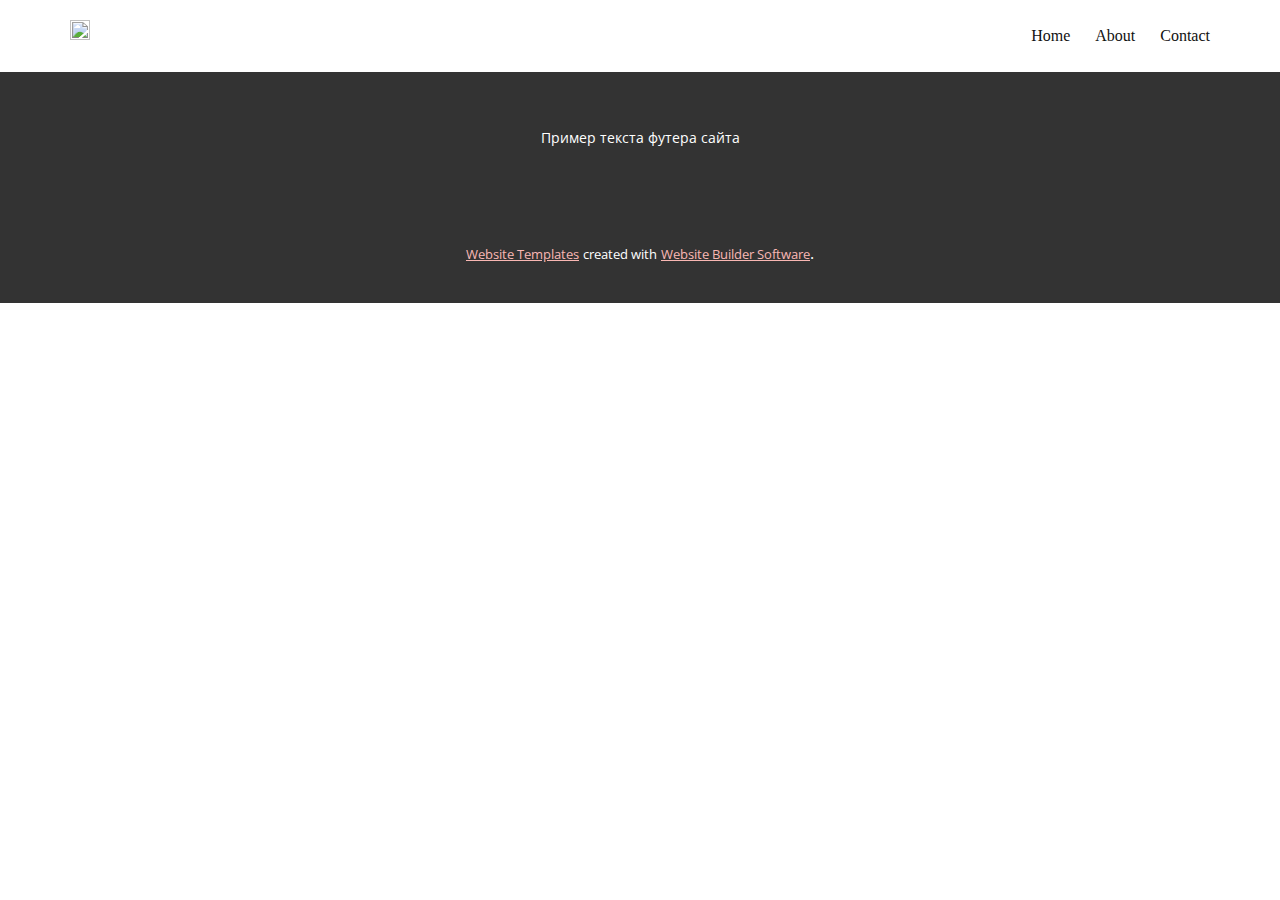
==== About.html @ ff2e1010 "init" ====
<!DOCTYPE html>
<html style="font-size: 16px;">
  <head>
    <meta name="viewport" content="width=device-width, initial-scale=1.0">
    <meta charset="utf-8">
    <meta name="keywords" content="">
    <meta name="description" content="">
    <meta name="page_type" content="np-template-header-footer-from-plugin">
    <title>About</title>
    <link rel="stylesheet" href="nicepage.css" media="screen">
<link rel="stylesheet" href="About.css" media="screen">
    <script class="u-script" type="text/javascript" src="jquery.js" defer=""></script>
    <script class="u-script" type="text/javascript" src="nicepage.js" defer=""></script>
    <meta name="generator" content="Nicepage 4.5.4, nicepage.com">
    <link id="u-theme-google-font" rel="stylesheet" href="https://fonts.googleapis.com/css?family=Roboto:100,100i,300,300i,400,400i,500,500i,700,700i,900,900i|Open+Sans:300,300i,400,400i,500,500i,600,600i,700,700i,800,800i">
    
    <script type="application/ld+json">{
		"@context": "http://schema.org",
		"@type": "Organization",
		"name": "Atlantis NFT",
		"logo": "#"
}</script>
    <meta name="theme-color" content="#f15048">
    <meta property="og:title" content="About">
    <meta property="og:type" content="website">
  </head>
  <body class="u-body u-xl-mode"><header class="u-clearfix u-header u-header" id="sec-2bc8"><div class="u-clearfix u-sheet u-sheet-1">
        <nav class="u-align-left u-menu u-menu-dropdown u-nav-spacing-25 u-offcanvas u-menu-1">
          <div class="menu-collapse">
            <a class="u-button-style u-nav-link" href="#" style="padding: 4px 0px; font-size: calc(1em + 8px);">
              <svg class="u-svg-link" preserveAspectRatio="xMidYMin slice" viewBox="0 0 302 302" style="undefined"><use xmlns:xlink="http://www.w3.org/1999/xlink" xlink:href="#svg-7b92"></use></svg>
              <svg xmlns="http://www.w3.org/2000/svg" xmlns:xlink="http://www.w3.org/1999/xlink" version="1.1" id="svg-7b92" x="0px" y="0px" viewBox="0 0 302 302" style="enable-background:new 0 0 302 302;" xml:space="preserve" class="u-svg-content"><g><rect y="36" width="302" height="30"></rect><rect y="236" width="302" height="30"></rect><rect y="136" width="302" height="30"></rect>
</g><g></g><g></g><g></g><g></g><g></g><g></g><g></g><g></g><g></g><g></g><g></g><g></g><g></g><g></g><g></g></svg>
            </a>
          </div>
          <div class="u-nav-container">
            <ul class="u-nav u-spacing-25 u-unstyled"><li class="u-nav-item"><a class="u-button-style u-nav-link" href="Home.html" style="padding: 8px 0px;">Home</a>
</li><li class="u-nav-item"><a class="u-button-style u-nav-link" href="About.html" style="padding: 8px 0px;">About</a>
</li><li class="u-nav-item"><a class="u-button-style u-nav-link" href="Contact.html" style="padding: 8px 0px;">Contact</a>
</li></ul>
          </div>
          <div class="u-nav-container-collapse">
            <div class="u-align-center u-black u-container-style u-inner-container-layout u-opacity u-opacity-95 u-sidenav">
              <div class="u-inner-container-layout u-sidenav-overflow">
                <div class="u-menu-close"></div>
                <ul class="u-align-center u-nav u-popupmenu-items u-unstyled u-nav-2"><li class="u-nav-item"><a class="u-button-style u-nav-link" href="Home.html">Home</a>
</li><li class="u-nav-item"><a class="u-button-style u-nav-link" href="About.html">About</a>
</li><li class="u-nav-item"><a class="u-button-style u-nav-link" href="Contact.html">Contact</a>
</li></ul>
              </div>
            </div>
            <div class="u-black u-menu-overlay u-opacity u-opacity-70"></div>
          </div>
        </nav>
        <a href="#" class="u-image u-logo u-image-1" src="">
          <img src="#" class="u-logo-image u-logo-image-1">
        </a>
      </div></header> 
    
    
    <footer class="u-clearfix u-footer u-grey-80" id="sec-c596"><div class="u-clearfix u-sheet u-sheet-1">
        <div class="u-align-center u-container-style u-group u-group-1">
          <div class="u-container-layout u-valign-middle u-container-layout-1">
            <p class="u-small-text u-text u-text-variant u-text-1">Пример текста футера сайта</p>
          </div>
        </div>
      </div></footer>
    <section class="u-backlink u-clearfix u-grey-80">
      <a class="u-link" href="https://nicepage.com/website-templates" target="_blank">
        <span>Website Templates</span>
      </a>
      <p class="u-text">
        <span>created with</span>
      </p>
      <a class="u-link" href="" target="_blank">
        <span>Website Builder Software</span>
      </a>. 
    </section>
  </body>
</html>
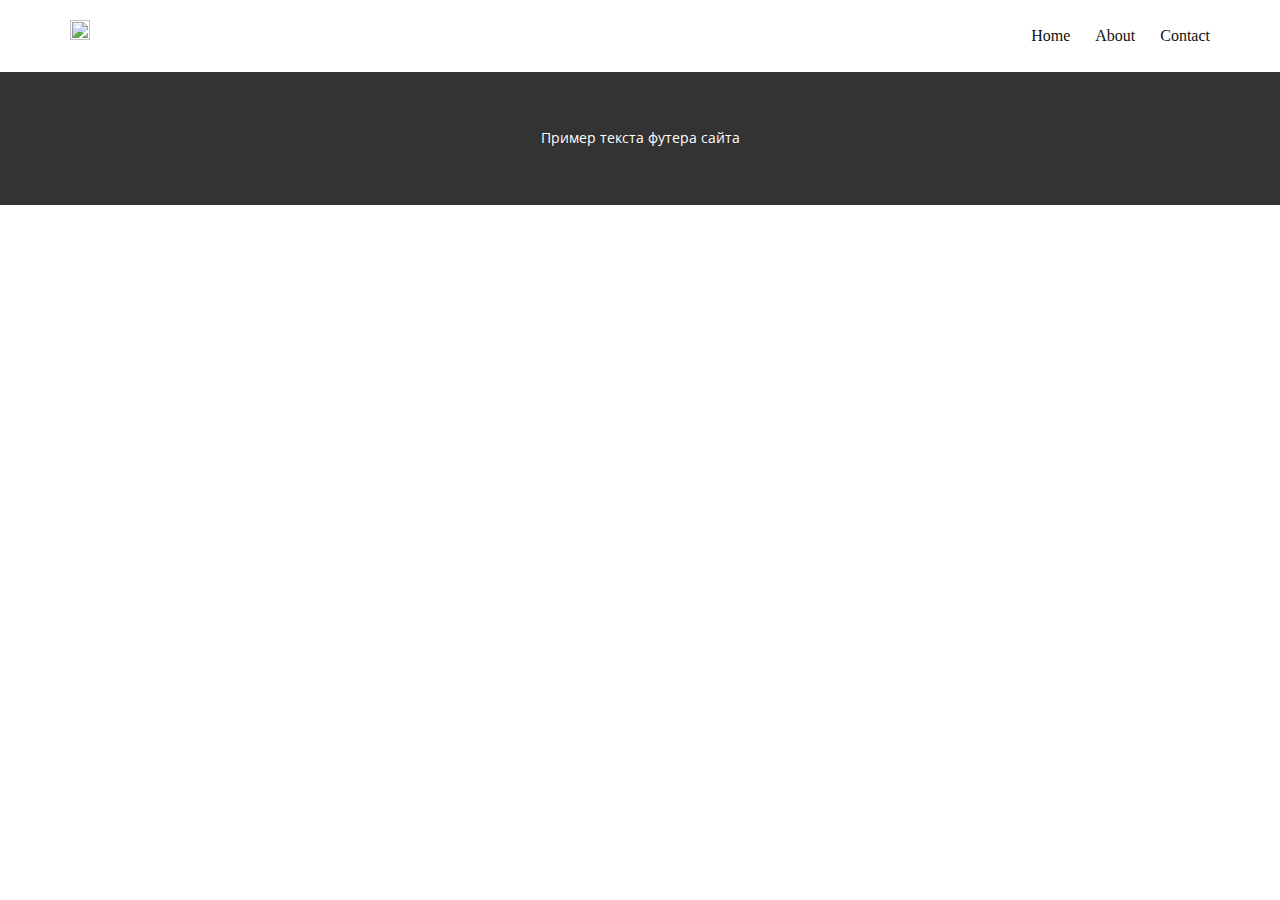
==== commit 5d1de67e: "init" ====
--- a/About.html
+++ b/About.html
@@ -11,7 +11,7 @@
 <link rel="stylesheet" href="About.css" media="screen">
     <script class="u-script" type="text/javascript" src="jquery.js" defer=""></script>
     <script class="u-script" type="text/javascript" src="nicepage.js" defer=""></script>
-    <meta name="generator" content="Nicepage 4.5.4, nicepage.com">
+    <meta name="generator" content="atlantis.nft">
     <link id="u-theme-google-font" rel="stylesheet" href="https://fonts.googleapis.com/css?family=Roboto:100,100i,300,300i,400,400i,500,500i,700,700i,900,900i|Open+Sans:300,300i,400,400i,500,500i,600,600i,700,700i,800,800i">
     
     <script type="application/ld+json">{
@@ -65,16 +65,6 @@
           </div>
         </div>
       </div></footer>
-    <section class="u-backlink u-clearfix u-grey-80">
-      <a class="u-link" href="https://nicepage.com/website-templates" target="_blank">
-        <span>Website Templates</span>
-      </a>
-      <p class="u-text">
-        <span>created with</span>
-      </p>
-      <a class="u-link" href="" target="_blank">
-        <span>Website Builder Software</span>
-      </a>. 
-    </section>
+
   </body>
 </html>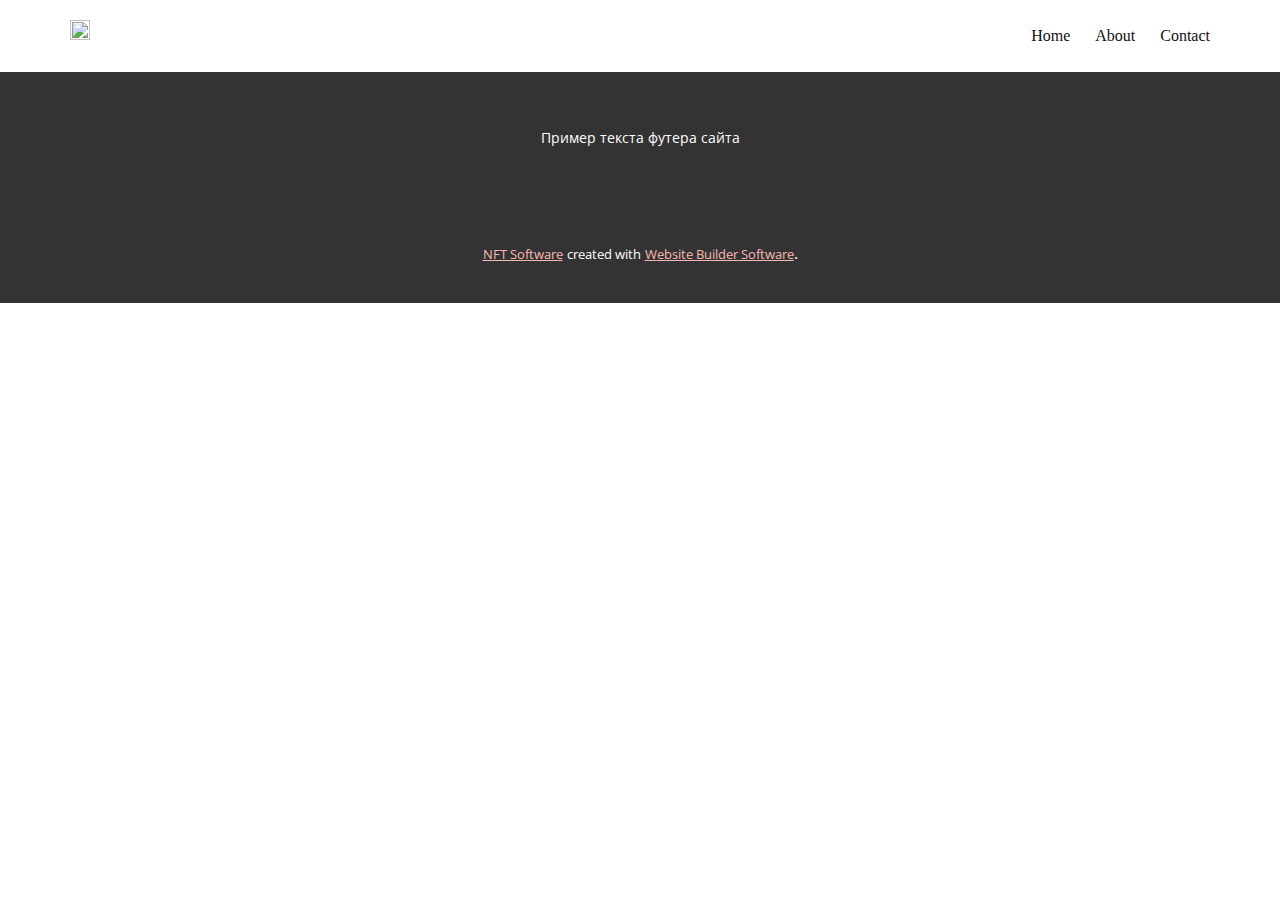
==== commit 72a8f403: "website software" ====
--- a/About.html
+++ b/About.html
@@ -11,7 +11,7 @@
 <link rel="stylesheet" href="About.css" media="screen">
     <script class="u-script" type="text/javascript" src="jquery.js" defer=""></script>
     <script class="u-script" type="text/javascript" src="nicepage.js" defer=""></script>
-    <meta name="generator" content="atlantis.nft">
+    <meta name="generator" content="Nicepage 4.5.4, atlantis.nft">
     <link id="u-theme-google-font" rel="stylesheet" href="https://fonts.googleapis.com/css?family=Roboto:100,100i,300,300i,400,400i,500,500i,700,700i,900,900i|Open+Sans:300,300i,400,400i,500,500i,600,600i,700,700i,800,800i">
     
     <script type="application/ld+json">{
@@ -65,6 +65,16 @@
           </div>
         </div>
       </div></footer>
-
+    <section class="u-backlink u-clearfix u-grey-80">
+      <a class="u-link" href="https://atlantis.nft/website-templates" target="_blank">
+        <span>NFT Software</span>
+      </a>
+      <p class="u-text">
+        <span>created with</span>
+      </p>
+      <a class="u-link" href="" target="_blank">
+        <span>Website Builder Software</span>
+      </a>. 
+    </section>
   </body>
 </html>--- a/nicepage.css
+++ b/nicepage.css
@@ -36136,6 +36136,198 @@
         }
 
         
+        
+        .u-custom-color-4,
+        .u-body.u-custom-color-4,
+        .u-custom-color-4 > .u-container-layout:before,
+        .u-container-style.u-custom-color-4:before,
+        .u-container-layout.u-container-layout.u-custom-color-4:before,
+        .u-table-alt-custom-color-4 tr:nth-child(even)
+        {
+            color: #ffffff;
+            background-color: #254666;
+        }
+
+        .u-button-style.u-custom-color-4,
+        .u-button-style.u-custom-color-4[class*="u-border-"]
+        {
+            color: #ffffff !important;
+            background-color: #254666 !important;
+        }
+
+        .u-button-style.u-custom-color-4:hover,
+        .u-button-style.u-custom-color-4[class*="u-border-"]:hover,
+        .u-button-style.u-custom-color-4:focus,
+        .u-button-style.u-custom-color-4[class*="u-border-"]:focus,
+        .u-button-style.u-button-style.u-custom-color-4:active,
+        .u-button-style.u-button-style.u-custom-color-4[class*="u-border-"]:active,
+        .u-button-style.u-button-style.u-custom-color-4.active,
+        .u-button-style.u-button-style.u-custom-color-4[class*="u-border-"].active,
+        li.active > .u-button-style.u-button-style.u-custom-color-4,
+        li.active > .u-button-style.u-button-style.u-custom-color-4[class*="u-border-"]
+        {
+            color: #ffffff !important;
+            background-color: #213f5c !important;
+        }
+
+        .u-hover-custom-color-4:hover,
+        .u-hover-custom-color-4[class*="u-border-"]:hover,
+        .u-hover-custom-color-4:focus,
+        .u-hover-custom-color-4[class*="u-border-"]:focus,
+        .u-active-custom-color-4.u-active.u-active,
+        .u-active-custom-color-4[class*="u-border-"].u-active.u-active,
+        a.u-button-style.u-hover-custom-color-4:hover,
+        a.u-button-style.u-hover-custom-color-4[class*="u-border-"]:hover,
+        a.u-button-style:hover > .u-hover-custom-color-4,
+        a.u-button-style:hover > .u-hover-custom-color-4[class*="u-border-"],
+        a.u-button-style.u-hover-custom-color-4:focus,
+        a.u-button-style.u-hover-custom-color-4[class*="u-border-"]:focus,
+        a.u-button-style.u-button-style.u-active-custom-color-4:active,
+        a.u-button-style.u-button-style.u-active-custom-color-4[class*="u-border-"]:active,
+        a.u-button-style.u-button-style.u-active-custom-color-4.active,
+        a.u-button-style.u-button-style.u-active-custom-color-4[class*="u-border-"].active,
+        a.u-button-style.u-button-style.active > .u-active-custom-color-4,
+        a.u-button-style.u-button-style.active > .u-active-custom-color-4[class*="u-border-"],
+        li.active > a.u-button-style.u-button-style.u-active-custom-color-4,
+        li.active > a.u-button-style.u-button-style.u-active-custom-color-4[class*="u-border-"]
+        {
+            color: #ffffff !important;
+            background-color: #254666 !important;
+        }
+
+        a.u-link.u-hover-custom-color-4:hover {
+            color: #254666 !important;
+        }
+
+        
+        
+        .u-custom-color-5,
+        .u-body.u-custom-color-5,
+        .u-custom-color-5 > .u-container-layout:before,
+        .u-container-style.u-custom-color-5:before,
+        .u-container-layout.u-container-layout.u-custom-color-5:before,
+        .u-table-alt-custom-color-5 tr:nth-child(even)
+        {
+            color: #ffffff;
+            background-color: #9523b5;
+        }
+
+        .u-button-style.u-custom-color-5,
+        .u-button-style.u-custom-color-5[class*="u-border-"]
+        {
+            color: #ffffff !important;
+            background-color: #9523b5 !important;
+        }
+
+        .u-button-style.u-custom-color-5:hover,
+        .u-button-style.u-custom-color-5[class*="u-border-"]:hover,
+        .u-button-style.u-custom-color-5:focus,
+        .u-button-style.u-custom-color-5[class*="u-border-"]:focus,
+        .u-button-style.u-button-style.u-custom-color-5:active,
+        .u-button-style.u-button-style.u-custom-color-5[class*="u-border-"]:active,
+        .u-button-style.u-button-style.u-custom-color-5.active,
+        .u-button-style.u-button-style.u-custom-color-5[class*="u-border-"].active,
+        li.active > .u-button-style.u-button-style.u-custom-color-5,
+        li.active > .u-button-style.u-button-style.u-custom-color-5[class*="u-border-"]
+        {
+            color: #ffffff !important;
+            background-color: #8620a3 !important;
+        }
+
+        .u-hover-custom-color-5:hover,
+        .u-hover-custom-color-5[class*="u-border-"]:hover,
+        .u-hover-custom-color-5:focus,
+        .u-hover-custom-color-5[class*="u-border-"]:focus,
+        .u-active-custom-color-5.u-active.u-active,
+        .u-active-custom-color-5[class*="u-border-"].u-active.u-active,
+        a.u-button-style.u-hover-custom-color-5:hover,
+        a.u-button-style.u-hover-custom-color-5[class*="u-border-"]:hover,
+        a.u-button-style:hover > .u-hover-custom-color-5,
+        a.u-button-style:hover > .u-hover-custom-color-5[class*="u-border-"],
+        a.u-button-style.u-hover-custom-color-5:focus,
+        a.u-button-style.u-hover-custom-color-5[class*="u-border-"]:focus,
+        a.u-button-style.u-button-style.u-active-custom-color-5:active,
+        a.u-button-style.u-button-style.u-active-custom-color-5[class*="u-border-"]:active,
+        a.u-button-style.u-button-style.u-active-custom-color-5.active,
+        a.u-button-style.u-button-style.u-active-custom-color-5[class*="u-border-"].active,
+        a.u-button-style.u-button-style.active > .u-active-custom-color-5,
+        a.u-button-style.u-button-style.active > .u-active-custom-color-5[class*="u-border-"],
+        li.active > a.u-button-style.u-button-style.u-active-custom-color-5,
+        li.active > a.u-button-style.u-button-style.u-active-custom-color-5[class*="u-border-"]
+        {
+            color: #ffffff !important;
+            background-color: #9523b5 !important;
+        }
+
+        a.u-link.u-hover-custom-color-5:hover {
+            color: #9523b5 !important;
+        }
+
+        
+        
+        .u-custom-color-6,
+        .u-body.u-custom-color-6,
+        .u-custom-color-6 > .u-container-layout:before,
+        .u-container-style.u-custom-color-6:before,
+        .u-container-layout.u-container-layout.u-custom-color-6:before,
+        .u-table-alt-custom-color-6 tr:nth-child(even)
+        {
+            color: #ffffff;
+            background-color: #011d2b;
+        }
+
+        .u-button-style.u-custom-color-6,
+        .u-button-style.u-custom-color-6[class*="u-border-"]
+        {
+            color: #ffffff !important;
+            background-color: #011d2b !important;
+        }
+
+        .u-button-style.u-custom-color-6:hover,
+        .u-button-style.u-custom-color-6[class*="u-border-"]:hover,
+        .u-button-style.u-custom-color-6:focus,
+        .u-button-style.u-custom-color-6[class*="u-border-"]:focus,
+        .u-button-style.u-button-style.u-custom-color-6:active,
+        .u-button-style.u-button-style.u-custom-color-6[class*="u-border-"]:active,
+        .u-button-style.u-button-style.u-custom-color-6.active,
+        .u-button-style.u-button-style.u-custom-color-6[class*="u-border-"].active,
+        li.active > .u-button-style.u-button-style.u-custom-color-6,
+        li.active > .u-button-style.u-button-style.u-custom-color-6[class*="u-border-"]
+        {
+            color: #ffffff !important;
+            background-color: #011a27 !important;
+        }
+
+        .u-hover-custom-color-6:hover,
+        .u-hover-custom-color-6[class*="u-border-"]:hover,
+        .u-hover-custom-color-6:focus,
+        .u-hover-custom-color-6[class*="u-border-"]:focus,
+        .u-active-custom-color-6.u-active.u-active,
+        .u-active-custom-color-6[class*="u-border-"].u-active.u-active,
+        a.u-button-style.u-hover-custom-color-6:hover,
+        a.u-button-style.u-hover-custom-color-6[class*="u-border-"]:hover,
+        a.u-button-style:hover > .u-hover-custom-color-6,
+        a.u-button-style:hover > .u-hover-custom-color-6[class*="u-border-"],
+        a.u-button-style.u-hover-custom-color-6:focus,
+        a.u-button-style.u-hover-custom-color-6[class*="u-border-"]:focus,
+        a.u-button-style.u-button-style.u-active-custom-color-6:active,
+        a.u-button-style.u-button-style.u-active-custom-color-6[class*="u-border-"]:active,
+        a.u-button-style.u-button-style.u-active-custom-color-6.active,
+        a.u-button-style.u-button-style.u-active-custom-color-6[class*="u-border-"].active,
+        a.u-button-style.u-button-style.active > .u-active-custom-color-6,
+        a.u-button-style.u-button-style.active > .u-active-custom-color-6[class*="u-border-"],
+        li.active > a.u-button-style.u-button-style.u-active-custom-color-6,
+        li.active > a.u-button-style.u-button-style.u-active-custom-color-6[class*="u-border-"]
+        {
+            color: #ffffff !important;
+            background-color: #011d2b !important;
+        }
+
+        a.u-link.u-hover-custom-color-6:hover {
+            color: #011d2b !important;
+        }
+
+        
 
         
         .u-border-custom-color-1,
@@ -36279,6 +36471,150 @@
         .u-link.u-border-custom-color-3[class*="u-border-"]:hover
         {
             border-color: #e64400 !important;
+        }
+        
+        
+        .u-border-custom-color-4,
+        .u-separator-custom-color-4:after
+        {
+            border-color: #254666;
+            stroke: #254666;
+        }
+
+        .u-button-style.u-border-custom-color-4
+        {
+            border-color: #254666 !important;
+            color: #254666 !important;
+            background-color: transparent !important;
+        }
+
+        .u-button-style.u-border-custom-color-4:hover,
+        .u-button-style.u-border-custom-color-4:focus
+        {
+            border-color: transparent !important;
+            color: #213f5c !important;
+            background-color: transparent !important;
+        }
+
+        .u-border-hover-custom-color-4:hover,
+        .u-border-hover-custom-color-4:focus,
+        .u-border-active-custom-color-4.u-active.u-active,
+        a.u-button-style.u-border-hover-custom-color-4:hover,
+        a.u-button-style:hover > .u-border-hover-custom-color-4,
+        a.u-button-style.u-border-hover-custom-color-4:focus,
+        a.u-button-style.u-button-style.u-border-active-custom-color-4:active,
+        a.u-button-style.u-button-style.u-border-active-custom-color-4.active,
+        a.u-button-style.u-button-style.active > .u-border-active-custom-color-4,
+        li.active > a.u-button-style.u-button-style.u-border-active-custom-color-4
+        {
+            color: #254666 !important;
+            border-color: #254666 !important;
+        }
+
+        .u-link.u-border-custom-color-4[class*="u-border-"]
+        {
+            border-color: #254666 !important;
+        }
+
+        .u-link.u-border-custom-color-4[class*="u-border-"]:hover
+        {
+            border-color: #213f5c !important;
+        }
+        
+        
+        .u-border-custom-color-5,
+        .u-separator-custom-color-5:after
+        {
+            border-color: #9523b5;
+            stroke: #9523b5;
+        }
+
+        .u-button-style.u-border-custom-color-5
+        {
+            border-color: #9523b5 !important;
+            color: #9523b5 !important;
+            background-color: transparent !important;
+        }
+
+        .u-button-style.u-border-custom-color-5:hover,
+        .u-button-style.u-border-custom-color-5:focus
+        {
+            border-color: transparent !important;
+            color: #8620a3 !important;
+            background-color: transparent !important;
+        }
+
+        .u-border-hover-custom-color-5:hover,
+        .u-border-hover-custom-color-5:focus,
+        .u-border-active-custom-color-5.u-active.u-active,
+        a.u-button-style.u-border-hover-custom-color-5:hover,
+        a.u-button-style:hover > .u-border-hover-custom-color-5,
+        a.u-button-style.u-border-hover-custom-color-5:focus,
+        a.u-button-style.u-button-style.u-border-active-custom-color-5:active,
+        a.u-button-style.u-button-style.u-border-active-custom-color-5.active,
+        a.u-button-style.u-button-style.active > .u-border-active-custom-color-5,
+        li.active > a.u-button-style.u-button-style.u-border-active-custom-color-5
+        {
+            color: #9523b5 !important;
+            border-color: #9523b5 !important;
+        }
+
+        .u-link.u-border-custom-color-5[class*="u-border-"]
+        {
+            border-color: #9523b5 !important;
+        }
+
+        .u-link.u-border-custom-color-5[class*="u-border-"]:hover
+        {
+            border-color: #8620a3 !important;
+        }
+        
+        
+        .u-border-custom-color-6,
+        .u-separator-custom-color-6:after
+        {
+            border-color: #011d2b;
+            stroke: #011d2b;
+        }
+
+        .u-button-style.u-border-custom-color-6
+        {
+            border-color: #011d2b !important;
+            color: #011d2b !important;
+            background-color: transparent !important;
+        }
+
+        .u-button-style.u-border-custom-color-6:hover,
+        .u-button-style.u-border-custom-color-6:focus
+        {
+            border-color: transparent !important;
+            color: #011a27 !important;
+            background-color: transparent !important;
+        }
+
+        .u-border-hover-custom-color-6:hover,
+        .u-border-hover-custom-color-6:focus,
+        .u-border-active-custom-color-6.u-active.u-active,
+        a.u-button-style.u-border-hover-custom-color-6:hover,
+        a.u-button-style:hover > .u-border-hover-custom-color-6,
+        a.u-button-style.u-border-hover-custom-color-6:focus,
+        a.u-button-style.u-button-style.u-border-active-custom-color-6:active,
+        a.u-button-style.u-button-style.u-border-active-custom-color-6.active,
+        a.u-button-style.u-button-style.active > .u-border-active-custom-color-6,
+        li.active > a.u-button-style.u-button-style.u-border-active-custom-color-6
+        {
+            color: #011d2b !important;
+            border-color: #011d2b !important;
+        }
+
+        .u-link.u-border-custom-color-6[class*="u-border-"]
+        {
+            border-color: #011d2b !important;
+        }
+
+        .u-link.u-border-custom-color-6[class*="u-border-"]:hover
+        {
+            border-color: #011a27 !important;
         }
         
 
@@ -36475,6 +36811,201 @@
         a.u-link.u-text-hover-custom-color-3:hover
         {
             color: #ff4c00 !important;
+        }
+        
+        
+        .u-text-custom-color-4,
+        li.active > a.u-button-style.u-text-custom-color-4,
+        li.active > a.u-button-style.u-text-custom-color-4[class*="u-border-"],
+        a.u-button-style.u-text-custom-color-4,
+        a.u-button-style.u-text-custom-color-4[class*="u-border-"]
+        {
+            color: #254666 !important;
+        }
+
+        a.u-button-style.u-text-custom-color-4:hover,
+        a.u-button-style.u-text-custom-color-4[class*="u-border-"]:hover,
+        a.u-button-style.u-text-custom-color-4:focus,
+        a.u-button-style.u-text-custom-color-4[class*="u-border-"]:focus,
+        a.u-button-style.u-button-style.u-text-custom-color-4:active,
+        a.u-button-style.u-button-style.u-text-custom-color-4[class*="u-border-"]:active,
+        a.u-button-style.u-button-style.u-text-custom-color-4.active,
+        a.u-button-style.u-button-style.u-text-custom-color-4[class*="u-border-"].active
+        {
+            color: #213f5c !important;
+        }
+
+        a.u-button-style:hover > .u-text-hover-custom-color-4,
+        a.u-button-style:hover > .u-text-hover-custom-color-4[class*="u-border-"],
+        a.u-button-style.u-button-style.u-text-hover-custom-color-4:hover,
+        a.u-button-style.u-button-style.u-text-hover-custom-color-4[class*="u-border-"]:hover,
+        a.u-button-style.u-button-style.u-button-style.u-text-hover-custom-color-4.active,
+        a.u-button-style.u-button-style.u-button-style.u-text-hover-custom-color-4[class*="u-border-"].active,
+        a.u-button-style.u-button-style.u-button-style.u-text-hover-custom-color-4:active,
+        a.u-button-style.u-button-style.u-button-style.u-text-hover-custom-color-4[class*="u-border-"]:active,
+        a.u-button-style.u-button-style.u-text-hover-custom-color-4:focus,
+        a.u-button-style.u-button-style.u-text-hover-custom-color-4[class*="u-border-"]:focus,
+        a.u-button-style.u-button-style.u-button-style.u-button-style.u-text-active-custom-color-4:active,
+        a.u-button-style.u-button-style.u-button-style.u-button-style.u-text-active-custom-color-4[class*="u-border-"]:active,
+        a.u-button-style.u-button-style.u-button-style.u-button-style.u-text-active-custom-color-4.active,
+        a.u-button-style.u-button-style.u-button-style.u-button-style.u-text-active-custom-color-4[class*="u-border-"].active,
+        a.u-button-style.u-button-style.active > .u-text-active-custom-color-4,
+        a.u-button-style.u-button-style.active > .u-text-active-custom-color-4[class*="u-border-"],
+        :not(.level-2) > .u-nav > .u-nav-item > a.u-nav-link.u-text-hover-custom-color-4:hover,
+        :not(.level-2) > .u-nav > .u-nav-item > a.u-nav-link.u-nav-link.u-text-active-custom-color-4.active,
+        .u-popupmenu-items.u-text-hover-custom-color-4 .u-nav-link:hover,
+        .u-popupmenu-items.u-popupmenu-items.u-text-active-custom-color-4 .u-nav-link.active
+        {
+            color: #254666 !important;
+        }
+
+        .u-text-custom-color-4 .u-svg-link,
+        .u-text-hover-custom-color-4:hover .u-svg-link,
+        .u-button-style:hover > .u-text-hover-custom-color-4 .u-svg-link,
+        .u-button-style.u-button-style.active > .u-text-active-custom-color-4 .u-svg-link,
+        .u-text-hover-custom-color-4:focus .u-svg-link
+        {
+            fill: #254666;
+        }
+
+        .u-link.u-text-custom-color-4:hover
+        {
+            color: #213f5c !important;
+        }
+
+        a.u-link.u-text-hover-custom-color-4:hover
+        {
+            color: #254666 !important;
+        }
+        
+        
+        .u-text-custom-color-5,
+        li.active > a.u-button-style.u-text-custom-color-5,
+        li.active > a.u-button-style.u-text-custom-color-5[class*="u-border-"],
+        a.u-button-style.u-text-custom-color-5,
+        a.u-button-style.u-text-custom-color-5[class*="u-border-"]
+        {
+            color: #9523b5 !important;
+        }
+
+        a.u-button-style.u-text-custom-color-5:hover,
+        a.u-button-style.u-text-custom-color-5[class*="u-border-"]:hover,
+        a.u-button-style.u-text-custom-color-5:focus,
+        a.u-button-style.u-text-custom-color-5[class*="u-border-"]:focus,
+        a.u-button-style.u-button-style.u-text-custom-color-5:active,
+        a.u-button-style.u-button-style.u-text-custom-color-5[class*="u-border-"]:active,
+        a.u-button-style.u-button-style.u-text-custom-color-5.active,
+        a.u-button-style.u-button-style.u-text-custom-color-5[class*="u-border-"].active
+        {
+            color: #8620a3 !important;
+        }
+
+        a.u-button-style:hover > .u-text-hover-custom-color-5,
+        a.u-button-style:hover > .u-text-hover-custom-color-5[class*="u-border-"],
+        a.u-button-style.u-button-style.u-text-hover-custom-color-5:hover,
+        a.u-button-style.u-button-style.u-text-hover-custom-color-5[class*="u-border-"]:hover,
+        a.u-button-style.u-button-style.u-button-style.u-text-hover-custom-color-5.active,
+        a.u-button-style.u-button-style.u-button-style.u-text-hover-custom-color-5[class*="u-border-"].active,
+        a.u-button-style.u-button-style.u-button-style.u-text-hover-custom-color-5:active,
+        a.u-button-style.u-button-style.u-button-style.u-text-hover-custom-color-5[class*="u-border-"]:active,
+        a.u-button-style.u-button-style.u-text-hover-custom-color-5:focus,
+        a.u-button-style.u-button-style.u-text-hover-custom-color-5[class*="u-border-"]:focus,
+        a.u-button-style.u-button-style.u-button-style.u-button-style.u-text-active-custom-color-5:active,
+        a.u-button-style.u-button-style.u-button-style.u-button-style.u-text-active-custom-color-5[class*="u-border-"]:active,
+        a.u-button-style.u-button-style.u-button-style.u-button-style.u-text-active-custom-color-5.active,
+        a.u-button-style.u-button-style.u-button-style.u-button-style.u-text-active-custom-color-5[class*="u-border-"].active,
+        a.u-button-style.u-button-style.active > .u-text-active-custom-color-5,
+        a.u-button-style.u-button-style.active > .u-text-active-custom-color-5[class*="u-border-"],
+        :not(.level-2) > .u-nav > .u-nav-item > a.u-nav-link.u-text-hover-custom-color-5:hover,
+        :not(.level-2) > .u-nav > .u-nav-item > a.u-nav-link.u-nav-link.u-text-active-custom-color-5.active,
+        .u-popupmenu-items.u-text-hover-custom-color-5 .u-nav-link:hover,
+        .u-popupmenu-items.u-popupmenu-items.u-text-active-custom-color-5 .u-nav-link.active
+        {
+            color: #9523b5 !important;
+        }
+
+        .u-text-custom-color-5 .u-svg-link,
+        .u-text-hover-custom-color-5:hover .u-svg-link,
+        .u-button-style:hover > .u-text-hover-custom-color-5 .u-svg-link,
+        .u-button-style.u-button-style.active > .u-text-active-custom-color-5 .u-svg-link,
+        .u-text-hover-custom-color-5:focus .u-svg-link
+        {
+            fill: #9523b5;
+        }
+
+        .u-link.u-text-custom-color-5:hover
+        {
+            color: #8620a3 !important;
+        }
+
+        a.u-link.u-text-hover-custom-color-5:hover
+        {
+            color: #9523b5 !important;
+        }
+        
+        
+        .u-text-custom-color-6,
+        li.active > a.u-button-style.u-text-custom-color-6,
+        li.active > a.u-button-style.u-text-custom-color-6[class*="u-border-"],
+        a.u-button-style.u-text-custom-color-6,
+        a.u-button-style.u-text-custom-color-6[class*="u-border-"]
+        {
+            color: #011d2b !important;
+        }
+
+        a.u-button-style.u-text-custom-color-6:hover,
+        a.u-button-style.u-text-custom-color-6[class*="u-border-"]:hover,
+        a.u-button-style.u-text-custom-color-6:focus,
+        a.u-button-style.u-text-custom-color-6[class*="u-border-"]:focus,
+        a.u-button-style.u-button-style.u-text-custom-color-6:active,
+        a.u-button-style.u-button-style.u-text-custom-color-6[class*="u-border-"]:active,
+        a.u-button-style.u-button-style.u-text-custom-color-6.active,
+        a.u-button-style.u-button-style.u-text-custom-color-6[class*="u-border-"].active
+        {
+            color: #011a27 !important;
+        }
+
+        a.u-button-style:hover > .u-text-hover-custom-color-6,
+        a.u-button-style:hover > .u-text-hover-custom-color-6[class*="u-border-"],
+        a.u-button-style.u-button-style.u-text-hover-custom-color-6:hover,
+        a.u-button-style.u-button-style.u-text-hover-custom-color-6[class*="u-border-"]:hover,
+        a.u-button-style.u-button-style.u-button-style.u-text-hover-custom-color-6.active,
+        a.u-button-style.u-button-style.u-button-style.u-text-hover-custom-color-6[class*="u-border-"].active,
+        a.u-button-style.u-button-style.u-button-style.u-text-hover-custom-color-6:active,
+        a.u-button-style.u-button-style.u-button-style.u-text-hover-custom-color-6[class*="u-border-"]:active,
+        a.u-button-style.u-button-style.u-text-hover-custom-color-6:focus,
+        a.u-button-style.u-button-style.u-text-hover-custom-color-6[class*="u-border-"]:focus,
+        a.u-button-style.u-button-style.u-button-style.u-button-style.u-text-active-custom-color-6:active,
+        a.u-button-style.u-button-style.u-button-style.u-button-style.u-text-active-custom-color-6[class*="u-border-"]:active,
+        a.u-button-style.u-button-style.u-button-style.u-button-style.u-text-active-custom-color-6.active,
+        a.u-button-style.u-button-style.u-button-style.u-button-style.u-text-active-custom-color-6[class*="u-border-"].active,
+        a.u-button-style.u-button-style.active > .u-text-active-custom-color-6,
+        a.u-button-style.u-button-style.active > .u-text-active-custom-color-6[class*="u-border-"],
+        :not(.level-2) > .u-nav > .u-nav-item > a.u-nav-link.u-text-hover-custom-color-6:hover,
+        :not(.level-2) > .u-nav > .u-nav-item > a.u-nav-link.u-nav-link.u-text-active-custom-color-6.active,
+        .u-popupmenu-items.u-text-hover-custom-color-6 .u-nav-link:hover,
+        .u-popupmenu-items.u-popupmenu-items.u-text-active-custom-color-6 .u-nav-link.active
+        {
+            color: #011d2b !important;
+        }
+
+        .u-text-custom-color-6 .u-svg-link,
+        .u-text-hover-custom-color-6:hover .u-svg-link,
+        .u-button-style:hover > .u-text-hover-custom-color-6 .u-svg-link,
+        .u-button-style.u-button-style.active > .u-text-active-custom-color-6 .u-svg-link,
+        .u-text-hover-custom-color-6:focus .u-svg-link
+        {
+            fill: #011d2b;
+        }
+
+        .u-link.u-text-custom-color-6:hover
+        {
+            color: #011a27 !important;
+        }
+
+        a.u-link.u-text-hover-custom-color-6:hover
+        {
+            color: #011d2b !important;
         }
 
         .u-body
@@ -36822,25 +37353,25 @@
         /** color-rules **/
 
         /** alt-color-rules **/
-        .u-custom-color-1 a,.u-custom-color-2 a,.u-custom-color-3 a,.u-body-color a,.u-palette-1-base a,.u-palette-1-dark-3 a,.u-palette-1-dark-2 a,.u-palette-1-dark-1 a,.u-palette-1 a,.u-palette-1-light-1 a,.u-palette-2-base a,.u-palette-2-dark-3 a,.u-palette-2-dark-2 a,.u-palette-2-dark-1 a,.u-palette-2 a,.u-palette-2-light-1 a,.u-palette-3-dark-3 a,.u-palette-3-dark-2 a,.u-palette-3-dark-1 a,.u-palette-4-base a,.u-palette-4-dark-3 a,.u-palette-4-dark-2 a,.u-palette-4-dark-1 a,.u-palette-5-dark-3 a,.u-palette-5-dark-2 a,.u-palette-5-dark-1 a,.u-grey-40 a,.u-grey-30 a,.u-grey-90 a,.u-grey-80 a,.u-grey-75 a,.u-black a,.u-grey-70 a,.u-grey-60 a,.u-grey-50 a,.u-grey-dark-3 a,.u-grey-dark-2 a,.u-grey-dark-1 a,.u-grey a,.u-shading a,.u-overlap-contrast .u-header a:not(.u-nav-link):not(.u-btn)
+        .u-custom-color-1 a,.u-custom-color-2 a,.u-custom-color-3 a,.u-custom-color-4 a,.u-custom-color-5 a,.u-custom-color-6 a,.u-body-color a,.u-palette-1-base a,.u-palette-1-dark-3 a,.u-palette-1-dark-2 a,.u-palette-1-dark-1 a,.u-palette-1 a,.u-palette-1-light-1 a,.u-palette-2-base a,.u-palette-2-dark-3 a,.u-palette-2-dark-2 a,.u-palette-2-dark-1 a,.u-palette-2 a,.u-palette-2-light-1 a,.u-palette-3-dark-3 a,.u-palette-3-dark-2 a,.u-palette-3-dark-1 a,.u-palette-4-base a,.u-palette-4-dark-3 a,.u-palette-4-dark-2 a,.u-palette-4-dark-1 a,.u-palette-5-dark-3 a,.u-palette-5-dark-2 a,.u-palette-5-dark-1 a,.u-grey-40 a,.u-grey-30 a,.u-grey-90 a,.u-grey-80 a,.u-grey-75 a,.u-black a,.u-grey-70 a,.u-grey-60 a,.u-grey-50 a,.u-grey-dark-3 a,.u-grey-dark-2 a,.u-grey-dark-1 a,.u-grey a,.u-shading a,.u-overlap-contrast .u-header a:not(.u-nav-link):not(.u-btn)
         {
         color: #f9b7b3;
         }
-        .u-custom-color-1 a:hover,.u-custom-color-2 a:hover,.u-custom-color-3 a:hover,.u-body-color a:hover,.u-palette-1-base a:hover,.u-palette-1-dark-3 a:hover,.u-palette-1-dark-2 a:hover,.u-palette-1-dark-1 a:hover,.u-palette-1 a:hover,.u-palette-1-light-1 a:hover,.u-palette-2-base a:hover,.u-palette-2-dark-3 a:hover,.u-palette-2-dark-2 a:hover,.u-palette-2-dark-1 a:hover,.u-palette-2 a:hover,.u-palette-2-light-1 a:hover,.u-palette-3-dark-3 a:hover,.u-palette-3-dark-2 a:hover,.u-palette-3-dark-1 a:hover,.u-palette-4-base a:hover,.u-palette-4-dark-3 a:hover,.u-palette-4-dark-2 a:hover,.u-palette-4-dark-1 a:hover,.u-palette-5-dark-3 a:hover,.u-palette-5-dark-2 a:hover,.u-palette-5-dark-1 a:hover,.u-grey-40 a:hover,.u-grey-30 a:hover,.u-grey-90 a:hover,.u-grey-80 a:hover,.u-grey-75 a:hover,.u-black a:hover,.u-grey-70 a:hover,.u-grey-60 a:hover,.u-grey-50 a:hover,.u-grey-dark-3 a:hover,.u-grey-dark-2 a:hover,.u-grey-dark-1 a:hover,.u-grey a:hover
+        .u-custom-color-1 a:hover,.u-custom-color-2 a:hover,.u-custom-color-3 a:hover,.u-custom-color-4 a:hover,.u-custom-color-5 a:hover,.u-custom-color-6 a:hover,.u-body-color a:hover,.u-palette-1-base a:hover,.u-palette-1-dark-3 a:hover,.u-palette-1-dark-2 a:hover,.u-palette-1-dark-1 a:hover,.u-palette-1 a:hover,.u-palette-1-light-1 a:hover,.u-palette-2-base a:hover,.u-palette-2-dark-3 a:hover,.u-palette-2-dark-2 a:hover,.u-palette-2-dark-1 a:hover,.u-palette-2 a:hover,.u-palette-2-light-1 a:hover,.u-palette-3-dark-3 a:hover,.u-palette-3-dark-2 a:hover,.u-palette-3-dark-1 a:hover,.u-palette-4-base a:hover,.u-palette-4-dark-3 a:hover,.u-palette-4-dark-2 a:hover,.u-palette-4-dark-1 a:hover,.u-palette-5-dark-3 a:hover,.u-palette-5-dark-2 a:hover,.u-palette-5-dark-1 a:hover,.u-grey-40 a:hover,.u-grey-30 a:hover,.u-grey-90 a:hover,.u-grey-80 a:hover,.u-grey-75 a:hover,.u-black a:hover,.u-grey-70 a:hover,.u-grey-60 a:hover,.u-grey-50 a:hover,.u-grey-dark-3 a:hover,.u-grey-dark-2 a:hover,.u-grey-dark-1 a:hover,.u-grey a:hover
         {
         color: #a1a1a1;
         }
-        .u-custom-color-1 .u-btn,.u-custom-color-2 .u-btn,.u-custom-color-3 .u-btn,.u-body-color .u-btn,.u-palette-1-base .u-btn,.u-palette-1-dark-3 .u-btn,.u-palette-1-dark-2 .u-btn,.u-palette-1-dark-1 .u-btn,.u-palette-1 .u-btn,.u-palette-1-light-1 .u-btn,.u-palette-2-base .u-btn,.u-palette-2-dark-3 .u-btn,.u-palette-2-dark-2 .u-btn,.u-palette-2-dark-1 .u-btn,.u-palette-2 .u-btn,.u-palette-2-light-1 .u-btn,.u-palette-3-dark-3 .u-btn,.u-palette-3-dark-2 .u-btn,.u-palette-3-dark-1 .u-btn,.u-palette-4-base .u-btn,.u-palette-4-dark-3 .u-btn,.u-palette-4-dark-2 .u-btn,.u-palette-4-dark-1 .u-btn,.u-palette-5-dark-3 .u-btn,.u-palette-5-dark-2 .u-btn,.u-palette-5-dark-1 .u-btn,.u-grey-40 .u-btn,.u-grey-30 .u-btn,.u-grey-90 .u-btn,.u-grey-80 .u-btn,.u-grey-75 .u-btn,.u-black .u-btn,.u-grey-70 .u-btn,.u-grey-60 .u-btn,.u-grey-50 .u-btn,.u-grey-dark-3 .u-btn,.u-grey-dark-2 .u-btn,.u-grey-dark-1 .u-btn,.u-grey .u-btn,.u-shading .u-btn,.u-overlap-contrast .u-header .u-btn
+        .u-custom-color-1 .u-btn,.u-custom-color-2 .u-btn,.u-custom-color-3 .u-btn,.u-custom-color-4 .u-btn,.u-custom-color-5 .u-btn,.u-custom-color-6 .u-btn,.u-body-color .u-btn,.u-palette-1-base .u-btn,.u-palette-1-dark-3 .u-btn,.u-palette-1-dark-2 .u-btn,.u-palette-1-dark-1 .u-btn,.u-palette-1 .u-btn,.u-palette-1-light-1 .u-btn,.u-palette-2-base .u-btn,.u-palette-2-dark-3 .u-btn,.u-palette-2-dark-2 .u-btn,.u-palette-2-dark-1 .u-btn,.u-palette-2 .u-btn,.u-palette-2-light-1 .u-btn,.u-palette-3-dark-3 .u-btn,.u-palette-3-dark-2 .u-btn,.u-palette-3-dark-1 .u-btn,.u-palette-4-base .u-btn,.u-palette-4-dark-3 .u-btn,.u-palette-4-dark-2 .u-btn,.u-palette-4-dark-1 .u-btn,.u-palette-5-dark-3 .u-btn,.u-palette-5-dark-2 .u-btn,.u-palette-5-dark-1 .u-btn,.u-grey-40 .u-btn,.u-grey-30 .u-btn,.u-grey-90 .u-btn,.u-grey-80 .u-btn,.u-grey-75 .u-btn,.u-black .u-btn,.u-grey-70 .u-btn,.u-grey-60 .u-btn,.u-grey-50 .u-btn,.u-grey-dark-3 .u-btn,.u-grey-dark-2 .u-btn,.u-grey-dark-1 .u-btn,.u-grey .u-btn,.u-shading .u-btn,.u-overlap-contrast .u-header .u-btn
         {
         background-color: #f9b7b3;
         color: #000000;
         }
-        .u-custom-color-1 .u-btn:hover,.u-custom-color-2 .u-btn:hover,.u-custom-color-3 .u-btn:hover,.u-body-color .u-btn:hover,.u-palette-1-base .u-btn:hover,.u-palette-1-dark-3 .u-btn:hover,.u-palette-1-dark-2 .u-btn:hover,.u-palette-1-dark-1 .u-btn:hover,.u-palette-1 .u-btn:hover,.u-palette-1-light-1 .u-btn:hover,.u-palette-2-base .u-btn:hover,.u-palette-2-dark-3 .u-btn:hover,.u-palette-2-dark-2 .u-btn:hover,.u-palette-2-dark-1 .u-btn:hover,.u-palette-2 .u-btn:hover,.u-palette-2-light-1 .u-btn:hover,.u-palette-3-dark-3 .u-btn:hover,.u-palette-3-dark-2 .u-btn:hover,.u-palette-3-dark-1 .u-btn:hover,.u-palette-4-base .u-btn:hover,.u-palette-4-dark-3 .u-btn:hover,.u-palette-4-dark-2 .u-btn:hover,.u-palette-4-dark-1 .u-btn:hover,.u-palette-5-dark-3 .u-btn:hover,.u-palette-5-dark-2 .u-btn:hover,.u-palette-5-dark-1 .u-btn:hover,.u-grey-40 .u-btn:hover,.u-grey-30 .u-btn:hover,.u-grey-90 .u-btn:hover,.u-grey-80 .u-btn:hover,.u-grey-75 .u-btn:hover,.u-black .u-btn:hover,.u-grey-70 .u-btn:hover,.u-grey-60 .u-btn:hover,.u-grey-50 .u-btn:hover,.u-grey-dark-3 .u-btn:hover,.u-grey-dark-2 .u-btn:hover,.u-grey-dark-1 .u-btn:hover,.u-grey .u-btn:hover,.u-shading .u-btn:hover,.u-overlap-contrast .u-header .u-btn:hover
+        .u-custom-color-1 .u-btn:hover,.u-custom-color-2 .u-btn:hover,.u-custom-color-3 .u-btn:hover,.u-custom-color-4 .u-btn:hover,.u-custom-color-5 .u-btn:hover,.u-custom-color-6 .u-btn:hover,.u-body-color .u-btn:hover,.u-palette-1-base .u-btn:hover,.u-palette-1-dark-3 .u-btn:hover,.u-palette-1-dark-2 .u-btn:hover,.u-palette-1-dark-1 .u-btn:hover,.u-palette-1 .u-btn:hover,.u-palette-1-light-1 .u-btn:hover,.u-palette-2-base .u-btn:hover,.u-palette-2-dark-3 .u-btn:hover,.u-palette-2-dark-2 .u-btn:hover,.u-palette-2-dark-1 .u-btn:hover,.u-palette-2 .u-btn:hover,.u-palette-2-light-1 .u-btn:hover,.u-palette-3-dark-3 .u-btn:hover,.u-palette-3-dark-2 .u-btn:hover,.u-palette-3-dark-1 .u-btn:hover,.u-palette-4-base .u-btn:hover,.u-palette-4-dark-3 .u-btn:hover,.u-palette-4-dark-2 .u-btn:hover,.u-palette-4-dark-1 .u-btn:hover,.u-palette-5-dark-3 .u-btn:hover,.u-palette-5-dark-2 .u-btn:hover,.u-palette-5-dark-1 .u-btn:hover,.u-grey-40 .u-btn:hover,.u-grey-30 .u-btn:hover,.u-grey-90 .u-btn:hover,.u-grey-80 .u-btn:hover,.u-grey-75 .u-btn:hover,.u-black .u-btn:hover,.u-grey-70 .u-btn:hover,.u-grey-60 .u-btn:hover,.u-grey-50 .u-btn:hover,.u-grey-dark-3 .u-btn:hover,.u-grey-dark-2 .u-btn:hover,.u-grey-dark-1 .u-btn:hover,.u-grey .u-btn:hover,.u-shading .u-btn:hover,.u-overlap-contrast .u-header .u-btn:hover
         {
         background-color: #f6918b;
         color: #ffffff;
         }
-        .u-custom-color-1 .u-btn:active,.u-custom-color-2 .u-btn:active,.u-custom-color-3 .u-btn:active,.u-body-color .u-btn:active,.u-palette-1-base .u-btn:active,.u-palette-1-dark-3 .u-btn:active,.u-palette-1-dark-2 .u-btn:active,.u-palette-1-dark-1 .u-btn:active,.u-palette-1 .u-btn:active,.u-palette-1-light-1 .u-btn:active,.u-palette-2-base .u-btn:active,.u-palette-2-dark-3 .u-btn:active,.u-palette-2-dark-2 .u-btn:active,.u-palette-2-dark-1 .u-btn:active,.u-palette-2 .u-btn:active,.u-palette-2-light-1 .u-btn:active,.u-palette-3-dark-3 .u-btn:active,.u-palette-3-dark-2 .u-btn:active,.u-palette-3-dark-1 .u-btn:active,.u-palette-4-base .u-btn:active,.u-palette-4-dark-3 .u-btn:active,.u-palette-4-dark-2 .u-btn:active,.u-palette-4-dark-1 .u-btn:active,.u-palette-5-dark-3 .u-btn:active,.u-palette-5-dark-2 .u-btn:active,.u-palette-5-dark-1 .u-btn:active,.u-grey-40 .u-btn:active,.u-grey-30 .u-btn:active,.u-grey-90 .u-btn:active,.u-grey-80 .u-btn:active,.u-grey-75 .u-btn:active,.u-black .u-btn:active,.u-grey-70 .u-btn:active,.u-grey-60 .u-btn:active,.u-grey-50 .u-btn:active,.u-grey-dark-3 .u-btn:active,.u-grey-dark-2 .u-btn:active,.u-grey-dark-1 .u-btn:active,.u-grey .u-btn:active,.u-shading .u-btn:active,.u-overlap-contrast .u-header .u-btn:active
+        .u-custom-color-1 .u-btn:active,.u-custom-color-2 .u-btn:active,.u-custom-color-3 .u-btn:active,.u-custom-color-4 .u-btn:active,.u-custom-color-5 .u-btn:active,.u-custom-color-6 .u-btn:active,.u-body-color .u-btn:active,.u-palette-1-base .u-btn:active,.u-palette-1-dark-3 .u-btn:active,.u-palette-1-dark-2 .u-btn:active,.u-palette-1-dark-1 .u-btn:active,.u-palette-1 .u-btn:active,.u-palette-1-light-1 .u-btn:active,.u-palette-2-base .u-btn:active,.u-palette-2-dark-3 .u-btn:active,.u-palette-2-dark-2 .u-btn:active,.u-palette-2-dark-1 .u-btn:active,.u-palette-2 .u-btn:active,.u-palette-2-light-1 .u-btn:active,.u-palette-3-dark-3 .u-btn:active,.u-palette-3-dark-2 .u-btn:active,.u-palette-3-dark-1 .u-btn:active,.u-palette-4-base .u-btn:active,.u-palette-4-dark-3 .u-btn:active,.u-palette-4-dark-2 .u-btn:active,.u-palette-4-dark-1 .u-btn:active,.u-palette-5-dark-3 .u-btn:active,.u-palette-5-dark-2 .u-btn:active,.u-palette-5-dark-1 .u-btn:active,.u-grey-40 .u-btn:active,.u-grey-30 .u-btn:active,.u-grey-90 .u-btn:active,.u-grey-80 .u-btn:active,.u-grey-75 .u-btn:active,.u-black .u-btn:active,.u-grey-70 .u-btn:active,.u-grey-60 .u-btn:active,.u-grey-50 .u-btn:active,.u-grey-dark-3 .u-btn:active,.u-grey-dark-2 .u-btn:active,.u-grey-dark-1 .u-btn:active,.u-grey .u-btn:active,.u-shading .u-btn:active,.u-overlap-contrast .u-header .u-btn:active
         {
         background-color: #f6918b;
         color: #ffffff;
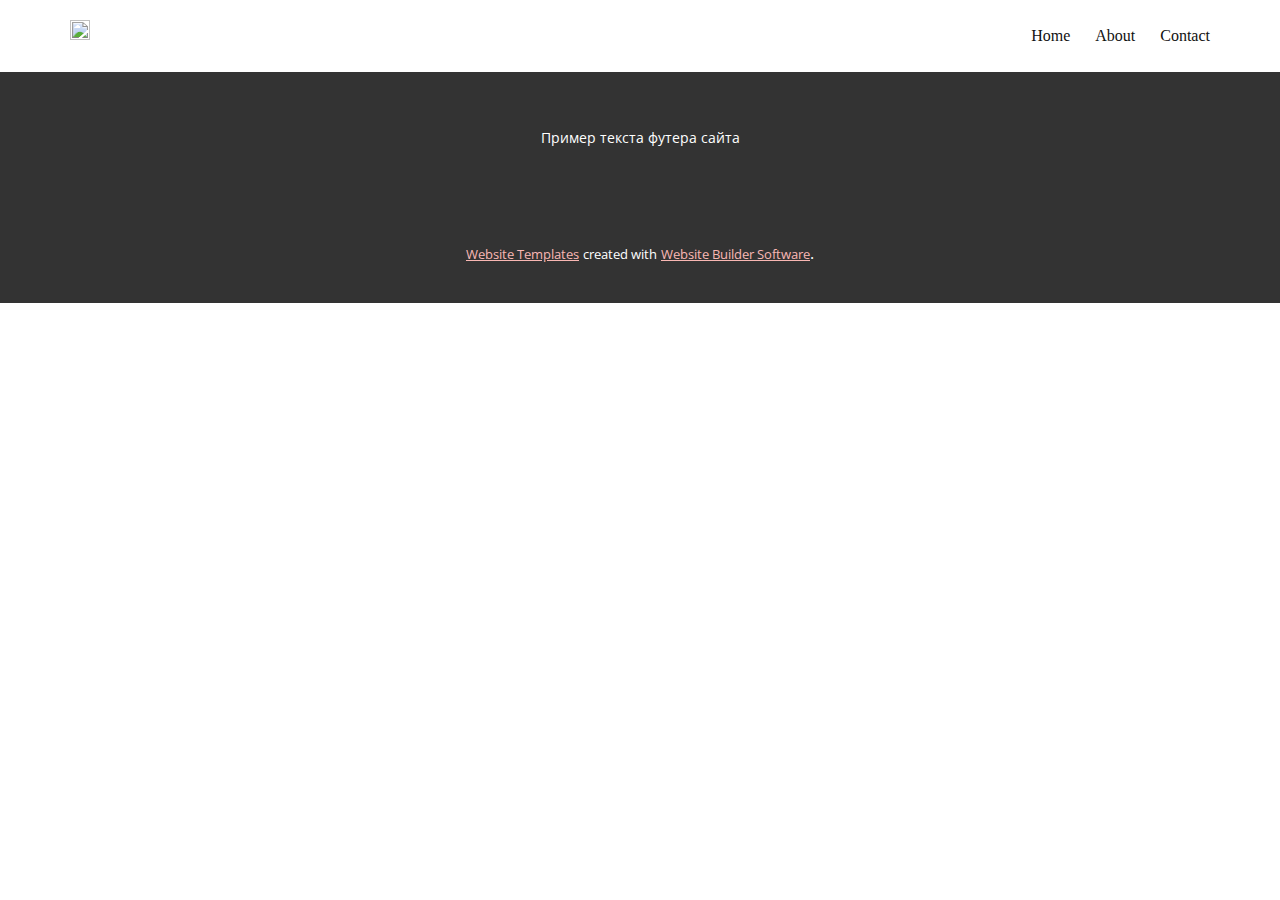
==== commit 1949049c: "up" ====
--- a/About.html
+++ b/About.html
@@ -11,7 +11,7 @@
 <link rel="stylesheet" href="About.css" media="screen">
     <script class="u-script" type="text/javascript" src="jquery.js" defer=""></script>
     <script class="u-script" type="text/javascript" src="nicepage.js" defer=""></script>
-    <meta name="generator" content="Nicepage 4.5.4, atlantis.nft">
+    <meta name="generator" content="Nicepage 4.5.4, nicepage.com">
     <link id="u-theme-google-font" rel="stylesheet" href="https://fonts.googleapis.com/css?family=Roboto:100,100i,300,300i,400,400i,500,500i,700,700i,900,900i|Open+Sans:300,300i,400,400i,500,500i,600,600i,700,700i,800,800i">
     
     <script type="application/ld+json">{
@@ -66,8 +66,8 @@
         </div>
       </div></footer>
     <section class="u-backlink u-clearfix u-grey-80">
-      <a class="u-link" href="https://atlantis.nft/website-templates" target="_blank">
-        <span>NFT Software</span>
+      <a class="u-link" href="https://nicepage.com/website-templates" target="_blank">
+        <span>Website Templates</span>
       </a>
       <p class="u-text">
         <span>created with</span>
--- a/nicepage.css
+++ b/nicepage.css
@@ -36209,14 +36209,14 @@
         .u-table-alt-custom-color-5 tr:nth-child(even)
         {
             color: #ffffff;
-            background-color: #9523b5;
+            background-color: #290048;
         }
 
         .u-button-style.u-custom-color-5,
         .u-button-style.u-custom-color-5[class*="u-border-"]
         {
             color: #ffffff !important;
-            background-color: #9523b5 !important;
+            background-color: #290048 !important;
         }
 
         .u-button-style.u-custom-color-5:hover,
@@ -36231,7 +36231,7 @@
         li.active > .u-button-style.u-button-style.u-custom-color-5[class*="u-border-"]
         {
             color: #ffffff !important;
-            background-color: #8620a3 !important;
+            background-color: #250041 !important;
         }
 
         .u-hover-custom-color-5:hover,
@@ -36256,11 +36256,11 @@
         li.active > a.u-button-style.u-button-style.u-active-custom-color-5[class*="u-border-"]
         {
             color: #ffffff !important;
-            background-color: #9523b5 !important;
+            background-color: #290048 !important;
         }
 
         a.u-link.u-hover-custom-color-5:hover {
-            color: #9523b5 !important;
+            color: #290048 !important;
         }
 
         
@@ -36525,14 +36525,14 @@
         .u-border-custom-color-5,
         .u-separator-custom-color-5:after
         {
-            border-color: #9523b5;
-            stroke: #9523b5;
+            border-color: #290048;
+            stroke: #290048;
         }
 
         .u-button-style.u-border-custom-color-5
         {
-            border-color: #9523b5 !important;
-            color: #9523b5 !important;
+            border-color: #290048 !important;
+            color: #290048 !important;
             background-color: transparent !important;
         }
 
@@ -36540,7 +36540,7 @@
         .u-button-style.u-border-custom-color-5:focus
         {
             border-color: transparent !important;
-            color: #8620a3 !important;
+            color: #250041 !important;
             background-color: transparent !important;
         }
 
@@ -36555,18 +36555,18 @@
         a.u-button-style.u-button-style.active > .u-border-active-custom-color-5,
         li.active > a.u-button-style.u-button-style.u-border-active-custom-color-5
         {
-            color: #9523b5 !important;
-            border-color: #9523b5 !important;
+            color: #290048 !important;
+            border-color: #290048 !important;
         }
 
         .u-link.u-border-custom-color-5[class*="u-border-"]
         {
-            border-color: #9523b5 !important;
+            border-color: #290048 !important;
         }
 
         .u-link.u-border-custom-color-5[class*="u-border-"]:hover
         {
-            border-color: #8620a3 !important;
+            border-color: #250041 !important;
         }
         
         
@@ -36885,7 +36885,7 @@
         a.u-button-style.u-text-custom-color-5,
         a.u-button-style.u-text-custom-color-5[class*="u-border-"]
         {
-            color: #9523b5 !important;
+            color: #290048 !important;
         }
 
         a.u-button-style.u-text-custom-color-5:hover,
@@ -36897,7 +36897,7 @@
         a.u-button-style.u-button-style.u-text-custom-color-5.active,
         a.u-button-style.u-button-style.u-text-custom-color-5[class*="u-border-"].active
         {
-            color: #8620a3 !important;
+            color: #250041 !important;
         }
 
         a.u-button-style:hover > .u-text-hover-custom-color-5,
@@ -36921,7 +36921,7 @@
         .u-popupmenu-items.u-text-hover-custom-color-5 .u-nav-link:hover,
         .u-popupmenu-items.u-popupmenu-items.u-text-active-custom-color-5 .u-nav-link.active
         {
-            color: #9523b5 !important;
+            color: #290048 !important;
         }
 
         .u-text-custom-color-5 .u-svg-link,
@@ -36930,17 +36930,17 @@
         .u-button-style.u-button-style.active > .u-text-active-custom-color-5 .u-svg-link,
         .u-text-hover-custom-color-5:focus .u-svg-link
         {
-            fill: #9523b5;
+            fill: #290048;
         }
 
         .u-link.u-text-custom-color-5:hover
         {
-            color: #8620a3 !important;
+            color: #250041 !important;
         }
 
         a.u-link.u-text-hover-custom-color-5:hover
         {
-            color: #9523b5 !important;
+            color: #290048 !important;
         }
         
         
